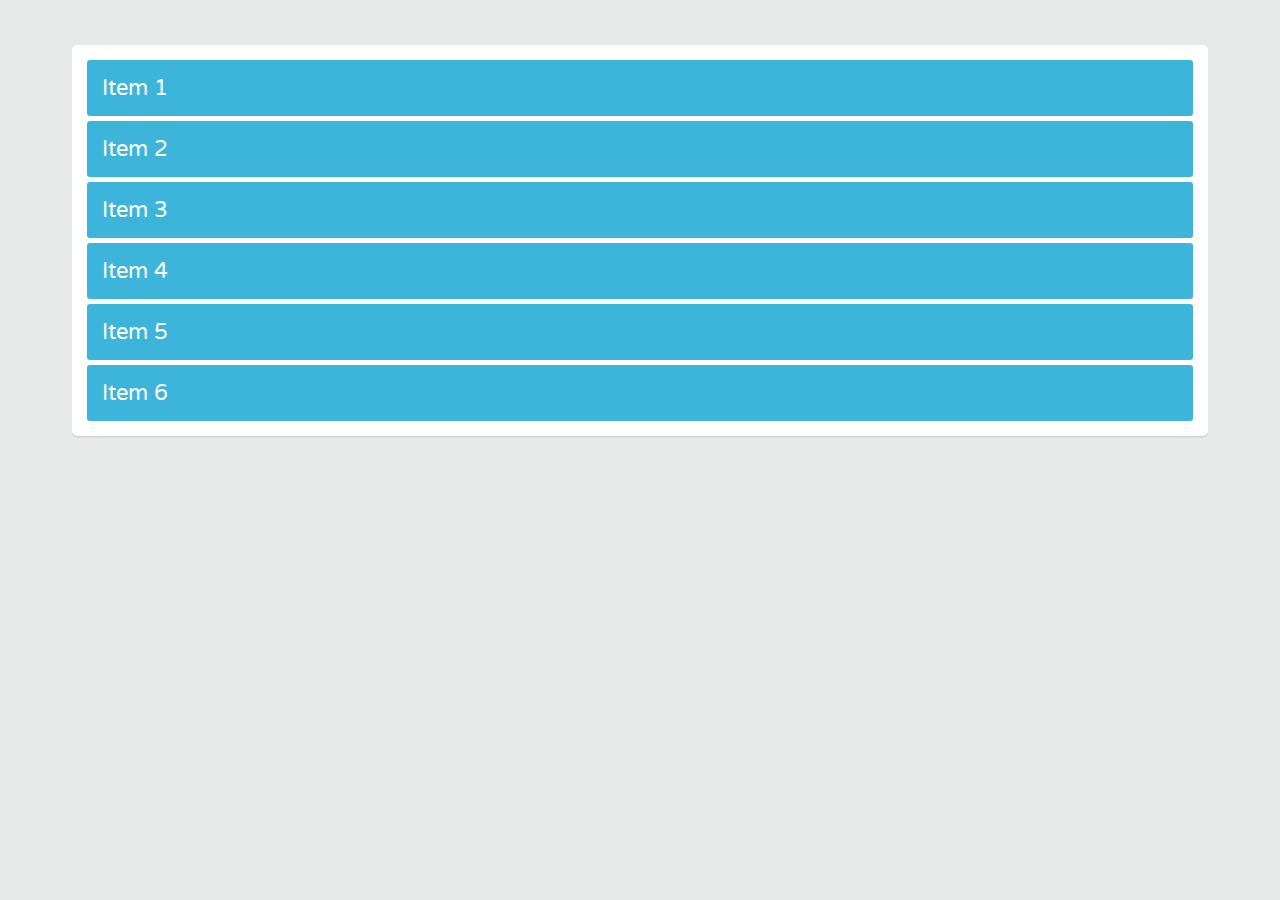
==== FLEXBOX/basic/index.html @ 2529742d "Edit HTML" ====
<!DOCTYPE html>
<html>
<head>
	<title>Flexbox Layout</title>
	<link href='https://fonts.googleapis.com/css?family=Varela+Round' rel='stylesheet' type='text/css'>
	<link rel="stylesheet" href="css/page.css">
	<link rel="stylesheet" href="css/flexbox.css">
</head>
<body>
	<div class="container">
		<div class="item-1 item">Item 1 </div>
		<div class="item-2 item">Item 2 </div>
		<div class="item-3 item">Item 3 </div>
		<div class="item-4 item">Item 4 </div>
		<div class="item-5 item">Item 5 </div>
		<div class="item-6 item">Item 6 </div>
    </div>
</body>
</html>
---- FLEXBOX/basic/css/page.css ----
/* ================================= 
  Page Styles
==================================== */

* {
	box-sizing: border-box;
}
body {
	font-size: 1.35em;
	font-family: 'Varela Round', sans-serif;
	color: #fff;
	background: #e8e9e9;
	padding-left: 5%;
	padding-right: 5%;
}
.container {
	padding: 10px;
	background: #fff;
  border-radius: 5px;
	margin: 45px auto;
  box-shadow: 0 1.5px 0 0 rgba(0,0,0,0.1);
}
.item {
	color: #fff;
	padding: 15px;
	margin: 5px;	
	background: #3db5da;
	border-radius: 3px;
}
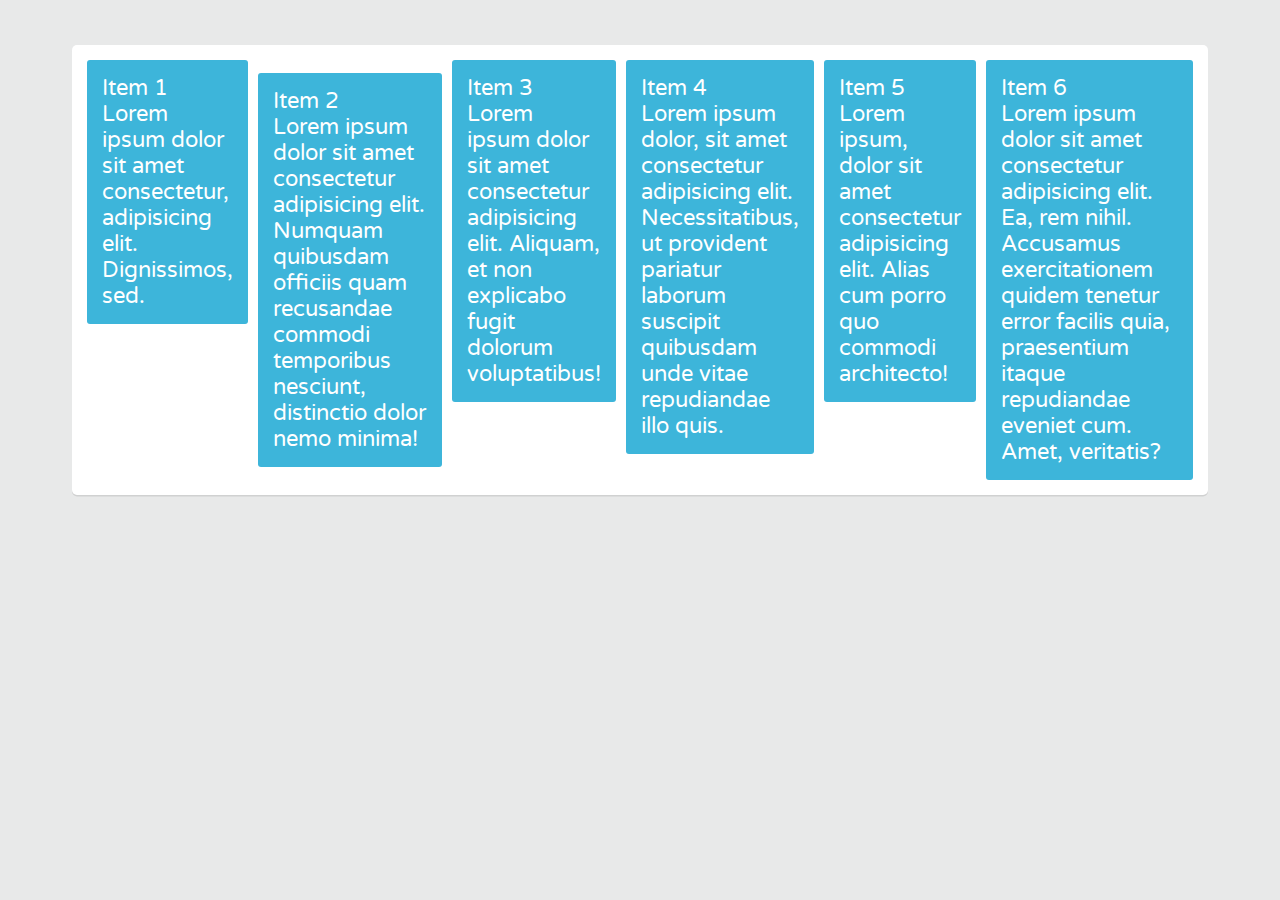
==== commit 44a380ed: "Tambahan Flexbos" ====
--- a/FLEXBOX/basic/index.html
+++ b/FLEXBOX/basic/index.html
@@ -8,12 +8,36 @@
 </head>
 <body>
 	<div class="container">
-		<div class="item-1 item">Item 1 </div>
-		<div class="item-2 item">Item 2 </div>
-		<div class="item-3 item">Item 3 </div>
-		<div class="item-4 item">Item 4 </div>
-		<div class="item-5 item">Item 5 </div>
-		<div class="item-6 item">Item 6 </div>
-    </div>
+		<div class="item-1 item">
+			Item 1<br>
+			Lorem ipsum dolor sit amet consectetur, adipisicing elit. Dignissimos, sed. 
+		</div>
+		<div class=
+		"item-2 item">
+			Item 2<br>
+			Lorem ipsum dolor sit amet consectetur adipisicing elit. Numquam quibusdam officiis quam recusandae commodi temporibus nesciunt, distinctio dolor nemo minima!
+		</div>
+		<div class=
+		"item-3 item">
+			Item 3<br>
+			Lorem ipsum dolor sit amet consectetur adipisicing elit. Aliquam, et non explicabo fugit dolorum voluptatibus!
+		</div>
+		<div class=
+		"item-4 item">
+			Item 4<br>
+			Lorem ipsum dolor, sit amet consectetur adipisicing elit. Necessitatibus, ut provident pariatur laborum suscipit quibusdam unde vitae repudiandae illo quis.
+		</div>
+		<div class=
+		"item-5 item">
+			Item 5<br>
+			Lorem ipsum, dolor sit amet consectetur adipisicing elit. Alias cum porro quo commodi architecto!
+		</div>
+		<div class=
+		"item-6 item">
+			Item 6<br>
+			Lorem ipsum dolor sit amet consectetur adipisicing elit. Ea, rem nihil. Accusamus exercitationem quidem tenetur error facilis quia, praesentium itaque repudiandae eveniet cum. Amet, veritatis?
+		</div>
+	</div>
+	
 </body>
 </html>
--- a/FLEXBOX/basic/css/flexbox.css
+++ b/FLEXBOX/basic/css/flexbox.css
@@ -0,0 +1,90 @@
+/*=====================
+FLEXBOX STYLE
+=======================*/
+
+/* ==============PARENT PROPERTY================= */
+
+/* Flex Direction
+.container {
+    display: flex;
+
+    flex-direction: column;
+    flex-direction: column-reverse;
+   
+    flex-direction: row; 
+    flex-direction: row-reverse; 
+} 
+*/
+
+/* Flex Wrap */
+/* .container {
+    display: flex;
+    flex-wrap: wrap;
+    /flex-wrap: nowrap;
+    flex-wrap: wrap-reverse;
+} */
+
+/* Justify Content
+.container {
+    display: flex;
+
+    justify-content: center;
+    justify-content: flex-end;
+    justify-content: flex-start;
+    justify-content: space-between;
+    justify-content: space-around;
+    justify-content: space-evenly;
+}
+*/
+
+/* ===========CHILD PROPERTY================ */
+
+/* Order Property */
+/* .container {
+    display: flex;
+}
+.item-1 {
+    order: 1;
+}
+.item-2 {
+    order: 2;
+}
+.item-6 {
+    order: -1;
+}
+.item-5 {
+    order: -2;
+} */
+
+/* flex-grow */
+/* .container {
+    display: flex;
+}
+.item {
+    flex-grow: 1;
+} */
+/* .item-2 {
+    flex-grow: 1;
+} */
+
+/* flex-basis */
+/* .container {
+    display: flex;
+}
+.item {
+    flex-grow: 0;
+    flex-basis: 100px;
+} */
+
+/* Align Items */
+.container {
+    display: flex;
+    height: 450px;
+    /* align-items: center; */
+    align-items: flex-start;
+    /* align-items: flex-end; */
+    /* align-items: stretch; */
+}
+.item-2 {
+    align-self: center;
+}